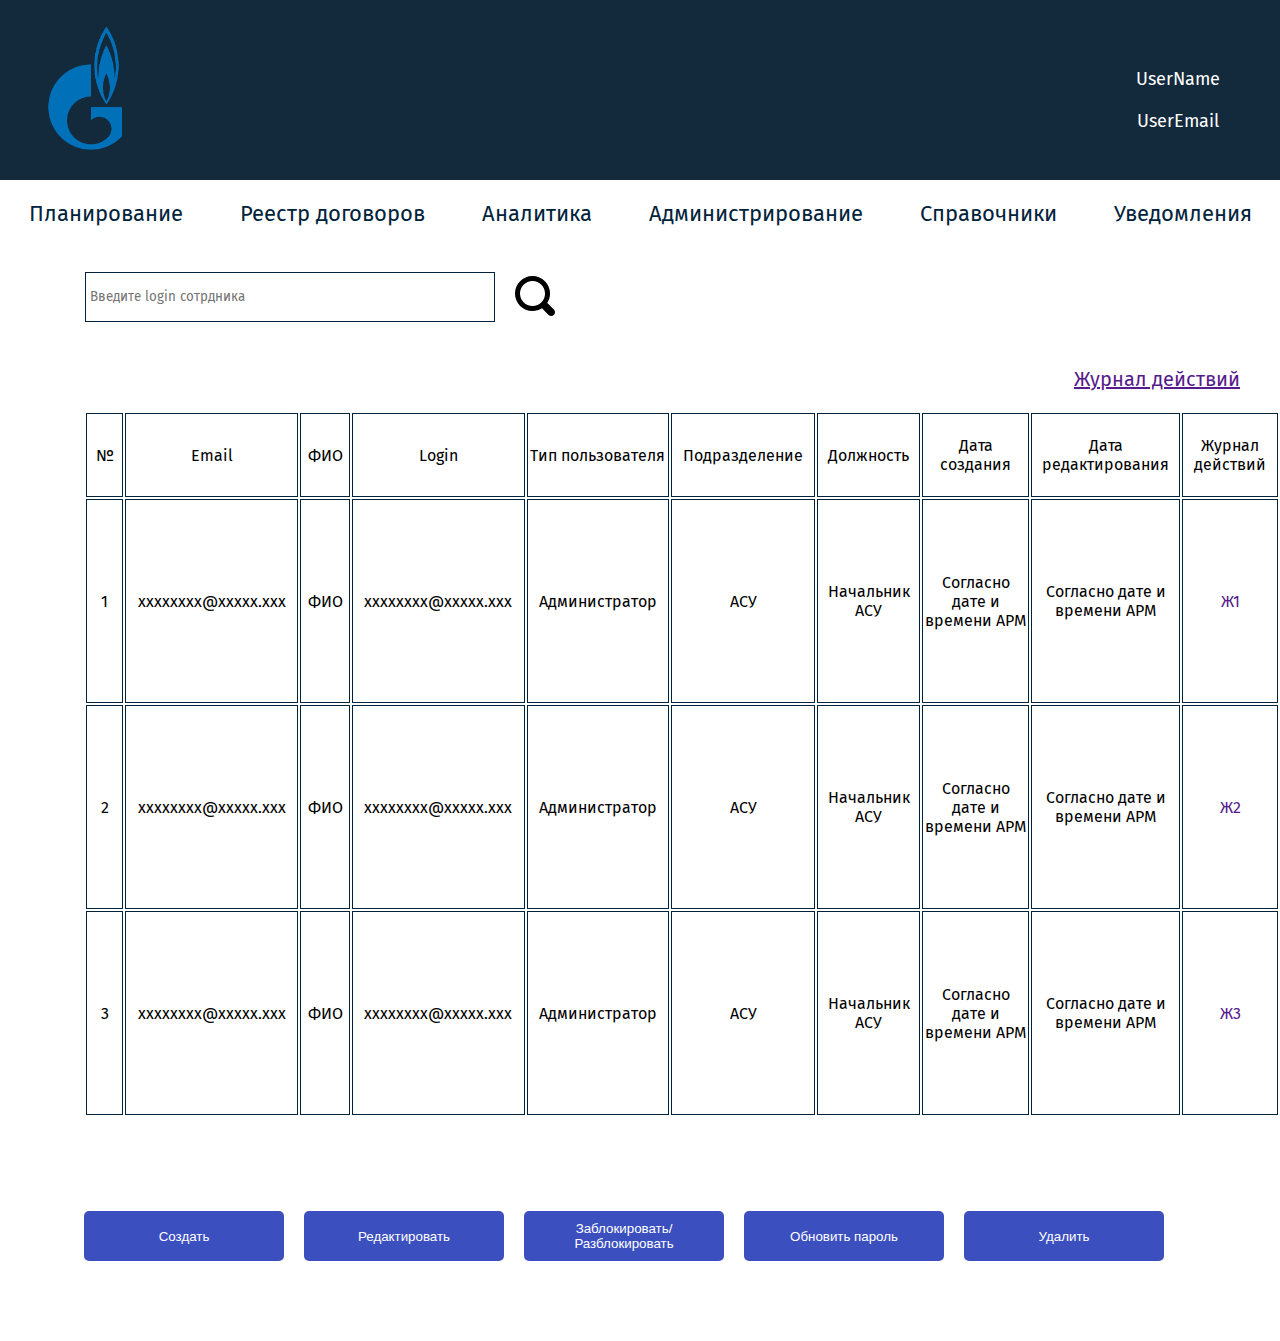
==== administrationpage.html @ fb08beb3 "6th commit.  indexhtml renamed." ====
<!DOCTYPE html>
<html lang="en">
<head>
    <meta charset="UTF-8">
    <meta name="viewport" content="width=device-width, initial-scale=1.0">
    <title>Document</title>
    <link rel="stylesheet" href="css/style.css">
    <link rel="stylesheet" href="css/fonts.css">
</head>
<body>
    
    <header>

        <a href=""><img class="logo" src="img/gazpromlogo.png" alt="logo"></a>
        
        <div class="user-info">

            <a href=""><p class="user-info-txt">UserName</p></a>
            <a href=""><p class="user-info-txt">UserEmail</p></a> 
            
        </div>

    </header>

    <nav>
        <a href="" class="nav-element">Планирование</a>
        <a href="" class="nav-element">Реестр договоров</a>
        <a href="" class="nav-element">Аналитика</a>
        <a href="" class="nav-element">Администрирование</a>
        <a href="" class="nav-element">Справочники</a>
        <a href="" class="nav-element">Уведомления</a>
    </nav>
    
    <section id="action-list-section">

        <div class="container">
            <div class="search-field">

                <div class="search-input">
                    <input type="text" placeholder="Введите login сотрдника" class="search-textfield">
                </div>
    
                <div class="search-button">
                    <button class="search-button">
                        <img src="img/search-icon.svg" class="search-icon">
                    </button>
                </div>
            </div>
    
        </div>
        
        <div class="action-list-headliner">
            
            <a href="" class="action-list-txt">Журнал действий</a>

        </div>

        <div class="action-list">
            
            <div class="checkboxes">
                
                <!-- <input type="checkbox" name="" id="">
                
                <input type="checkbox" name="" id="">
                
                <input type="checkbox" name="" id=""> -->
            
            </div>

            <div class="table">   
                
                <table>
                    
                    <tr>

                        <td class="number-table-cell">
                            <div class="td-containers">
                                <p>№</p>
                            </div>
                        </td>

                        <td class="email-table-cell">
                            <div class="td-containers">
                                <p>Email</p>
                            </div>
                        </td>

                        <td class="initials-table-cell">
                            <div class="td-containers">
                                <p>ФИО</p>
                            </div>
                        </td>

                        <td class="login-table-cell">
                            <div class="td-containers">
                                <p>Login</p>
                            </div>
                        </td>

                        <td class="usertype-table-cell">
                            <div class="td-containers">
                                <p>Тип пользователя</p>
                            </div>
                        </td>

                        <td class="subdivision-table-cell">
                            <div class="td-containers">
                                <p>Подразделение</p>
                            </div>
                        </td>
                        
                        <td class="position-table-cell">
                            <div class="td-containers">
                                <p>Должность</p>
                            </div>
                        </td>

                        <td class="creationdate-table-cell">
                            <div class="td-containers">
                                <p>Дата создания</p>
                            </div>
                        </td>

                        <td class="editdate-table-cell">
                            <div class="td-containers">
                                <p>Дата редактирования</p>
                            </div>
                        </td>
                        
                        <td class="actionlist-table-cell">
                            <div class="td-containers">
                                <p>Журнал действий</p>
                            </div>
                        </td>

                    </tr>
                    
                    <tr>

                        <td class="active-cell number-table-cell">
                            <div class="td-containers">
                                <p>1</p>
                            </div>
                        </td>

                        <td class="active-cell email-table-cell">
                            <div class="td-containers">
                                <p>xxxxxxxx@xxxxx.xxx</p>
                            </div>
                        </td>

                        <td class="active-cell initials-table-cell">
                            <div class="td-containers">
                                <p>ФИО</p>
                            </div>
                        </td>

                        <td class="active-cell login-table-cell">
                            <div class="td-containers">
                                <p>xxxxxxxx@xxxxx.xxx</p>
                            </div>
                        </td>

                        <td class="active-cell usertype-table-cell">
                            <div class="td-containers">
                                <p>Администратор</p>
                            </div>
                        </td>

                        <td class="active-cell subdivision-table-cell">
                            <div class="td-containers">
                                <p>АСУ</p>
                            </div>
                        </td>
                        
                        <td class="active-cell position-table-cell">
                            <div class="td-containers">
                                <p>Начальник АСУ</p>
                            </div>
                        </td>

                        <td class="active-cell creationdate-table-cell">
                            <div class="td-containers">
                                <p>Согласно  дате и времени APM</p>
                            </div>
                        </td>

                        <td class="active-cell editdate-table-cell">
                            <div class="td-containers">
                                <p>Согласно  дате и времени APM</p>
                            </div>
                        </td>
                        
                        <td class="active-cell actionlist-table-cell">
                            <div class="td-containers">
                                <a href="">Ж1</a>
                            </div>
                        </td>

                    </tr>

                    <tr>

                        <td class="active-cell number-table-cell">
                            <div class="td-containers">
                                <p>2</p>
                            </div>
                        </td>

                        <td class="active-cell email-table-cell">
                            <div class="td-containers">
                                <p>xxxxxxxx@xxxxx.xxx</p>
                            </div>
                        </td>

                        <td class="active-cell initials-table-cell">
                            <div class="td-containers">
                                <p>ФИО</p>
                            </div>
                        </td>

                        <td class="active-cell login-table-cell">
                            <div class="td-containers">
                                <p>xxxxxxxx@xxxxx.xxx</p>
                            </div>
                        </td>

                        <td class="active-cell usertype-table-cell">
                            <div class="td-containers">
                                <p>Администратор</p>
                            </div>
                        </td>

                        <td class="active-cell subdivision-table-cell">
                            <div class="td-containers">
                                <p>АСУ</p>
                            </div>
                        </td>
                        
                        <td class="active-cell position-table-cell">
                            <div class="td-containers">
                                <p>Начальник АСУ</p>
                            </div>
                        </td>

                        <td class="active-cell creationdate-table-cell">
                            <div class="td-containers">
                                <p>Согласно  дате и времени APM</p>
                            </div>
                        </td>

                        <td class="active-cell editdate-table-cell">
                            <div class="td-containers">
                                <p>Согласно  дате и времени APM</p>
                            </div>
                        </td>
                        
                        <td class="active-cell actionlist-table-cell">
                            <div class="td-containers">
                                <a href="">Ж2</a>
                            </div>
                        </td>

                    </tr>

                    <tr>

                        <td class="active-cell number-table-cell">
                            <div class="td-containers">
                                <p>3</p>
                            </div>
                        </td>

                        <td class="active-cell email-table-cell">
                            <div class="td-containers">
                                <p>xxxxxxxx@xxxxx.xxx</p>
                            </div>
                        </td>

                        <td class="active-cell initials-table-cell">
                            <div class="td-containers">
                                <p>ФИО</p>
                            </div>
                        </td>

                        <td class="active-cell login-table-cell">
                            <div class="td-containers">
                                <p>xxxxxxxx@xxxxx.xxx</p>
                            </div>
                        </td>

                        <td class="active-cell usertype-table-cell">
                            <div class="td-containers">
                                <p>Администратор</p>
                            </div>
                        </td>

                        <td class="active-cell subdivision-table-cell">
                            <div class="td-containers">
                                <p>АСУ</p>
                            </div>
                        </td>
                        
                        <td class="active-cell position-table-cell">
                            <div class="td-containers">
                                <p>Начальник АСУ</p>
                            </div>
                        </td>

                        <td class="active-cell creationdate-table-cell">
                            <div class="td-containers">
                                <p>Согласно  дате и времени APM</p>
                            </div>
                        </td>

                        <td class="active-cell editdate-table-cell">
                            <div class="td-containers">
                                <p>Согласно  дате и времени APM</p>
                            </div>
                        </td>
                        
                        <td class="active-cell actionlist-table-cell">
                            <div class="td-containers">
                                <a href="">Ж3</a>
                            </div>
                        </td>

                    </tr>

                </table>

            </div>

        </div>

    </section>

    <section id="buttonsfield">
        <div class="buttons-container">
            <button class="button">Создать</button>
            <button class="button">Редактировать</button>
            <button class="button">Заблокировать/Разблокировать</button>
            <button class="button">Обновить пароль</button>
            <button class="button">Удалить</button>
        </div>
    </section>
</body>
</html>
---- css/style.css ----
body{
    margin: 0;
    padding: 0;
}

a{
    text-decoration: none;
    font-family: 'FiraSans';
}

p{
    max-width: 150px;
    text-align: center;
}

.invisible{
    visibility: hidden;
}
/* ШАПКА */
header{
    padding: 20px;
    margin: 0;    
    background-color: #122A3B;
    max-height: 140px;
    display: flex;
    justify-content: space-between;
    align-items: center;
    
}

.logo{
    display: inline-block;
    width: 138px;
    height: 138px;
    margin: 0;
    padding: 0;
}

/* .user-info{
    ;
} */

.user-info-txt{
    font-size: 18px;
    display: block;
    color: white;
    margin: 0 auto;
    margin-right: 40px;
    margin-top: 20px;
}

/* МЕНЮ */

nav{
    width: 100wh;
    max-height: 50px;
    display: flex;
    align-items: center;
    justify-content: space-around;
    margin-top: 20px;
    margin-bottom: 20px;
}

.nav-element{
    font-size: 22px;
    color: #00233B;
    margin: 0;
    padding: 0;
}
/* CONTENT */

.container{
    max-width: 1200px;
    /* margin: 0 auto; */
    margin-left: 85px;
    height: 100px;
    display: flex;
    align-items: center;
    justify-self: start;
}

.search-field{
    display: flex;
    justify-content: center;
    align-items: center;
}

.search-textfield{
    width: 400px;
    height: 40px;
    border: solid 1px #00233B;
    padding: 4px;
    font-family: 'FiraSans';
    display: flex;
    justify-content: center;
    align-items: center;
}

.search-button{
    background: white;
    box-shadow: 0px 0px 0px transparent;
    border: 0px solid transparent;
    text-shadow: 0px 0px 0px transparent;
    cursor: pointer;
    margin-left: 5px;
}

.search-icon{
    height: 40px;
    padding: 4px;
}

.action-list-headliner{
    display: flex;
    justify-content: flex-end;
    padding-top: 20px;
    padding-bottom: 20px;
}

.action-list-txt{
    margin-right: 40px;
    text-decoration: underline;
    font-size: 20px;
}

.action-list{
    height: 800px;
    margin-left:84px ;
}

.checkboxes{
    display: flex;
    flex-direction: column;
}
/* СТИЛИ ТАБЛИЦЫ */

td{
    border: solid 1px #00233B;
    font-family: 'FiraSans';
}

.td-containers{
    display: flex;
    align-items: center;
    justify-content: center;
}

.number-table-cell{
    width: 80px;
    height: 80px;
}

.email-table-cell{
    height: 80px;
    width: 230px;
}

.initials-table-cell{
    height: 80px;
    width: 80px;
}

.login-table-cell{
    height: 80px;
    width: 230px;
}

.usertype-table-cell{
    height: 80px;
    width: 200px;
}

.subdivision-table-cell{
    height: 80px;
    width: 200px;
}

.position-table-cell{
    height: 80px;
    width: 150px;
}

.creationdate-table-cell{
    height: 80px;
    width: 200px;
}

.editdate-table-cell{
    height: 80px;
    width: 200px;
}

.actionlist-table-cell{
    height: 80px;
    width: 150px;
}

.active-cell{
    height: 200px;
}
/* КОНЕЦ ТАБЛИЧНЫХ СТИЛЕЙ */

#buttonsfield{
    margin-left: 84px;
    padding-bottom: 80px;
}

.buttons-container{
    display: flex;
    align-items: center;
}
.button{
    border: none;
    color: inherit;
    background-color: transparent;
    padding: 10px;
    cursor: pointer;
    font: 'FiraSans';
    color: white;
    width: 200px;
    height: 50px;
    background-color: #3B4FBF;
    border-radius: 5px;
    margin-right: 20px;
}
---- css/fonts.css ----
@font-face{
    font-family: 'FiraSans';
    src: url(../fonts/FiraSans-Regular.ttf);
}
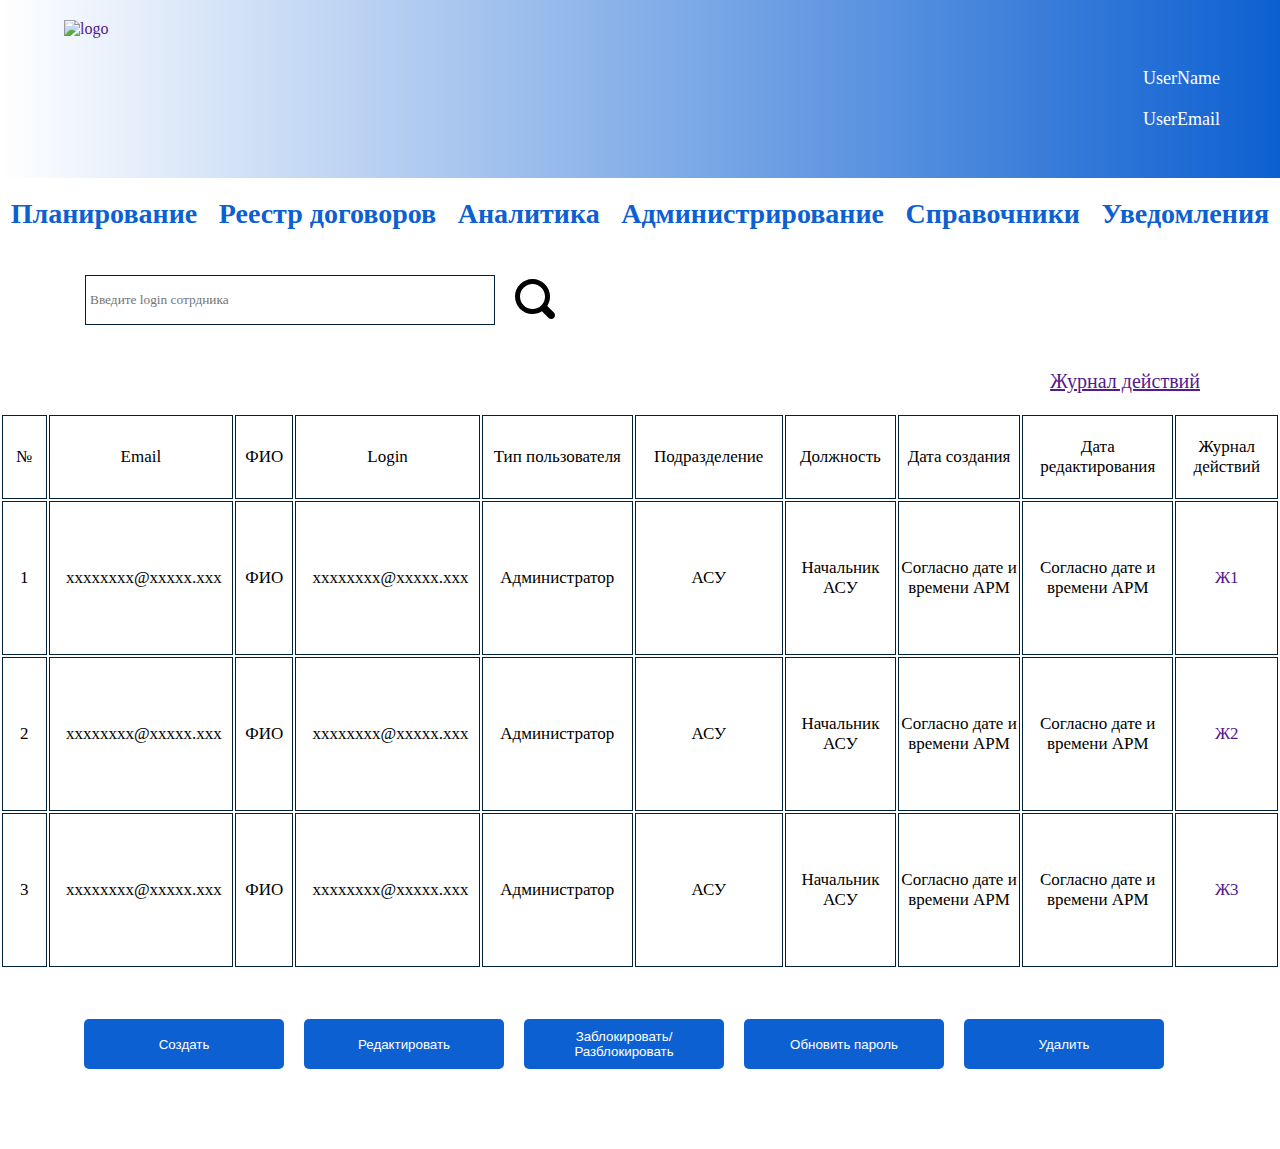
==== commit da774d08: "8th commit. intro page + basic adaptation" ====
--- a/administrationpage.html
+++ b/administrationpage.html
@@ -3,16 +3,19 @@
 <head>
     <meta charset="UTF-8">
     <meta name="viewport" content="width=device-width, initial-scale=1.0">
-    <title>Document</title>
+    <title>Administration</title>
     <link rel="stylesheet" href="css/style.css">
     <link rel="stylesheet" href="css/fonts.css">
+    <script type="text/javascript" src="script/script.js"></script>
 </head>
 <body>
     
     <header>
 
-        <a href=""><img class="logo" src="img/gazpromlogo.png" alt="logo"></a>
+        <!-- ЛОГОТИП -->
+        <a href=""><img class="logo" src="img/gazpromlogo_2.png" alt="logo"></a>
         
+        <!-- ИНФОРМАЦИЯ О ПОЛЬЗОВАТЕЛЕ -->
         <div class="user-info">
 
             <a href=""><p class="user-info-txt">UserName</p></a>
@@ -67,67 +70,67 @@
             
             </div>
 
-            <div class="table">   
+            <div class="table-cont">   
                 
-                <table>
+                <table class="table">
                     
                     <tr>
 
-                        <td class="number-table-cell">
+                        <td class="number-table-cell head-cell">
                             <div class="td-containers">
                                 <p>№</p>
                             </div>
                         </td>
 
-                        <td class="email-table-cell">
+                        <td class="email-table-cell head-cell">
                             <div class="td-containers">
                                 <p>Email</p>
                             </div>
                         </td>
 
-                        <td class="initials-table-cell">
+                        <td class="initials-table-cell head-cell">
                             <div class="td-containers">
                                 <p>ФИО</p>
                             </div>
                         </td>
 
-                        <td class="login-table-cell">
+                        <td class="login-table-cell head-cell">
                             <div class="td-containers">
                                 <p>Login</p>
                             </div>
                         </td>
 
-                        <td class="usertype-table-cell">
+                        <td class="usertype-table-cell head-cell">
                             <div class="td-containers">
                                 <p>Тип пользователя</p>
                             </div>
                         </td>
 
-                        <td class="subdivision-table-cell">
+                        <td class="subdivision-table-cell head-cell">
                             <div class="td-containers">
                                 <p>Подразделение</p>
                             </div>
                         </td>
                         
-                        <td class="position-table-cell">
+                        <td class="position-table-cell head-cell">
                             <div class="td-containers">
                                 <p>Должность</p>
                             </div>
                         </td>
 
-                        <td class="creationdate-table-cell">
+                        <td class="creationdate-table-cell head-cell">
                             <div class="td-containers">
                                 <p>Дата создания</p>
                             </div>
                         </td>
 
-                        <td class="editdate-table-cell">
+                        <td class="editdate-table-cell head-cell">
                             <div class="td-containers">
                                 <p>Дата редактирования</p>
                             </div>
                         </td>
                         
-                        <td class="actionlist-table-cell">
+                        <td class="actionlist-table-cell head-cell">
                             <div class="td-containers">
                                 <p>Журнал действий</p>
                             </div>
--- a/css/style.css
+++ b/css/style.css
@@ -5,12 +5,21 @@
 
 a{
     text-decoration: none;
-    font-family: 'FiraSans';
+    font-family: 'Roboto';
 }
 
 p{
     max-width: 150px;
     text-align: center;
+    font-family: 'Roboto' ;
+}
+
+nav{
+    display: flex;
+    justify-content: center;
+    align-items: center;
+    flex-wrap: wrap;    
+    max-height: 50px;
 }
 
 .invisible{
@@ -20,25 +29,26 @@
 header{
     padding: 20px;
     margin: 0;    
-    background-color: #122A3B;
-    max-height: 140px;
+    background: linear-gradient(90deg, rgba(255,255,255,1) 0%, rgba(13,96,209,1) 100%);
+    max-height: 200px;
     display: flex;
     justify-content: space-between;
     align-items: center;
     
+}
+
+.bold{
+    font-weight: 600;
 }
 
 .logo{
     display: inline-block;
-    width: 138px;
+    width: 276px;
     height: 138px;
     margin: 0;
     padding: 0;
-}
-
-/* .user-info{
-    ;
-} */
+    margin-left: 44px;
+}
 
 .user-info-txt{
     font-size: 18px;
@@ -62,10 +72,11 @@
 }
 
 .nav-element{
-    font-size: 22px;
-    color: #00233B;
+    font-size: 28px;
+    color: #0d60d1;
     margin: 0;
     padding: 0;
+    font-weight: 600;
 }
 /* CONTENT */
 
@@ -90,7 +101,7 @@
     height: 40px;
     border: solid 1px #00233B;
     padding: 4px;
-    font-family: 'FiraSans';
+    font-family: 'Roboto';
     display: flex;
     justify-content: center;
     align-items: center;
@@ -118,14 +129,15 @@
 }
 
 .action-list-txt{
-    margin-right: 40px;
+    margin-right: 80px;
     text-decoration: underline;
     font-size: 20px;
 }
 
 .action-list{
-    height: 800px;
-    margin-left:84px ;
+    display: flex;
+    /* margin-left: 84px; */
+    margin-bottom: 50px;
 }
 
 .checkboxes{
@@ -136,7 +148,8 @@
 
 td{
     border: solid 1px #00233B;
-    font-family: 'FiraSans';
+    font-family: 'Roboto';
+    font-size: 17px;
 }
 
 .td-containers{
@@ -144,6 +157,14 @@
     align-items: center;
     justify-content: center;
 }
+
+.table-cont{
+    width: 100%;
+    display: flex;
+    justify-content: center;
+}
+
+/* ТАБЛИЦА АДМИНИСТРИРОВАНИЯ */
 
 .number-table-cell{
     width: 80px;
@@ -196,7 +217,8 @@
 }
 
 .active-cell{
-    height: 200px;
+    height: 150px;
+    max-height: 400px;
 }
 /* КОНЕЦ ТАБЛИЧНЫХ СТИЛЕЙ */
 
@@ -215,11 +237,213 @@
     background-color: transparent;
     padding: 10px;
     cursor: pointer;
-    font: 'FiraSans';
+    font: 'Roboto';
     color: white;
     width: 200px;
     height: 50px;
-    background-color: #3B4FBF;
+    background-color: #0d60d1;
     border-radius: 5px;
     margin-right: 20px;
+}
+
+/* СТИЛИ ДЛЯ СПРАВОЧНИКОВ */
+
+#directories-list{
+    margin-left: 40px;
+    margin-top: 100px;
+    margin-bottom: 100px;
+}
+
+ul{
+    list-style: none;
+}
+
+li{
+    margin-bottom: 30px;
+}
+
+li a{
+    font-size: 25px;
+    
+}
+
+/*КОНЕЦ СТИЛЕЙ СПРАВОЧНИКОВ*/
+
+/* СТИЛИ ДЛЯ УВЕДОМЛЕНИЙ */
+
+/* not === notification */
+
+.notifications-list-container{
+    width: 1200px;
+    margin: 0 auto;
+    margin-top: 40px;
+    height: 600px;
+    overflow: scroll;
+    margin-bottom: 100px;
+}
+
+/* .notification-table{
+    height: 300px;
+    overflow: scroll;
+} */
+
+.not-default{
+    height: 40px;
+    /* padding-top: 10px;
+    padding-bottom: 10px; */
+}
+
+.notification-status{
+    width: 80px;
+}
+
+.notification-date{
+    width: 400px;
+    
+}
+.notification-cell{
+    width: 800px;
+}
+
+.active-not-txt{
+    max-width: 300px;
+}
+
+/* ПЛАНИРОВАНИЕ */
+
+.planning-content{
+    display: flex;
+    justify-content: center;
+    /* align-items: center; */
+    margin-top: 50px;
+}
+
+/* ТАБЛИЦА ПЛАНИРОВАНИЯ */
+
+.financing-item{
+    width: 300px;
+    height: 80px;
+    font-size: 24px;
+}
+
+.quarters{
+    height: 80px;
+    width: 200px;
+    font-size: 24px;
+}
+
+.total{
+    height: 80px;
+    width: 200px;
+    font-size: 24px;
+}
+
+.active-financing-item{
+    text-decoration: underline;
+    width: 300px;
+    height: 80px;
+    font-size: 24px;
+}
+
+/* КОНЕЦ ТАБЛИЦЫ ПЛАНИРОВАНИЯ */
+
+.drop-list-container{
+    margin-left: 30px;
+}
+
+.plans-buttonsfield{
+    width: 100%;
+    display: flex;
+    justify-content: center;
+    margin-top: 30px;
+}
+
+/* СТРАНИЦА ВХОДА */
+
+.sign-in-logo a .logo{
+    margin: 0;
+    margin-bottom: 30px;
+}
+
+.sign-in-page{
+    width: 100vw;
+    height:100vh;
+    background: linear-gradient(180deg, rgba(255,255,255,1) 0%, rgba(13,96,209,1) 100%);
+    display: flex;
+    justify-content: center;
+    align-items: center;
+    flex-direction: column;
+}
+
+.sign-in-window{
+    width: 600px;
+    height: 300px;
+    background: #f1f1f1;
+    display: flex;
+    align-items: center;
+    justify-content: center;
+    flex-direction: column;
+}
+
+.inputs{
+    display: flex;
+    flex-direction: column;
+    margin-bottom: 50px;
+}
+
+.sign-in-textfield{
+    padding: 15px;
+    margin-top: 10px;
+    width:300px;
+}
+
+.sign-in-button .button{
+    width: 100px;
+}
+
+@media(max-width:1223px){
+   nav{
+       max-height: 300px;
+   }
+
+   .nav-element{
+       padding-top: 10px;
+       padding-bottom: 10px;
+   }
+
+   input{
+       max-width:200px ;
+       min-width: 50px;
+   }
+
+   header{
+        flex-direction: column;
+        max-height: 300px;
+   }
+
+   .user-info{
+       justify-self: flex-end;
+       margin-bottom: 30px;
+   }
+
+   .action-list-headliner{
+       justify-content: flex-end;
+       align-items: center;
+   }
+
+   .container{
+       display: flex;
+       justify-content: center;
+   }
+
+   .buttons-container{
+        /* flex-direction: column; */
+        flex-wrap: wrap;
+   }
+
+   .button{
+       margin-top: 10px;
+       margin-bottom: 10px;
+   }
+
 }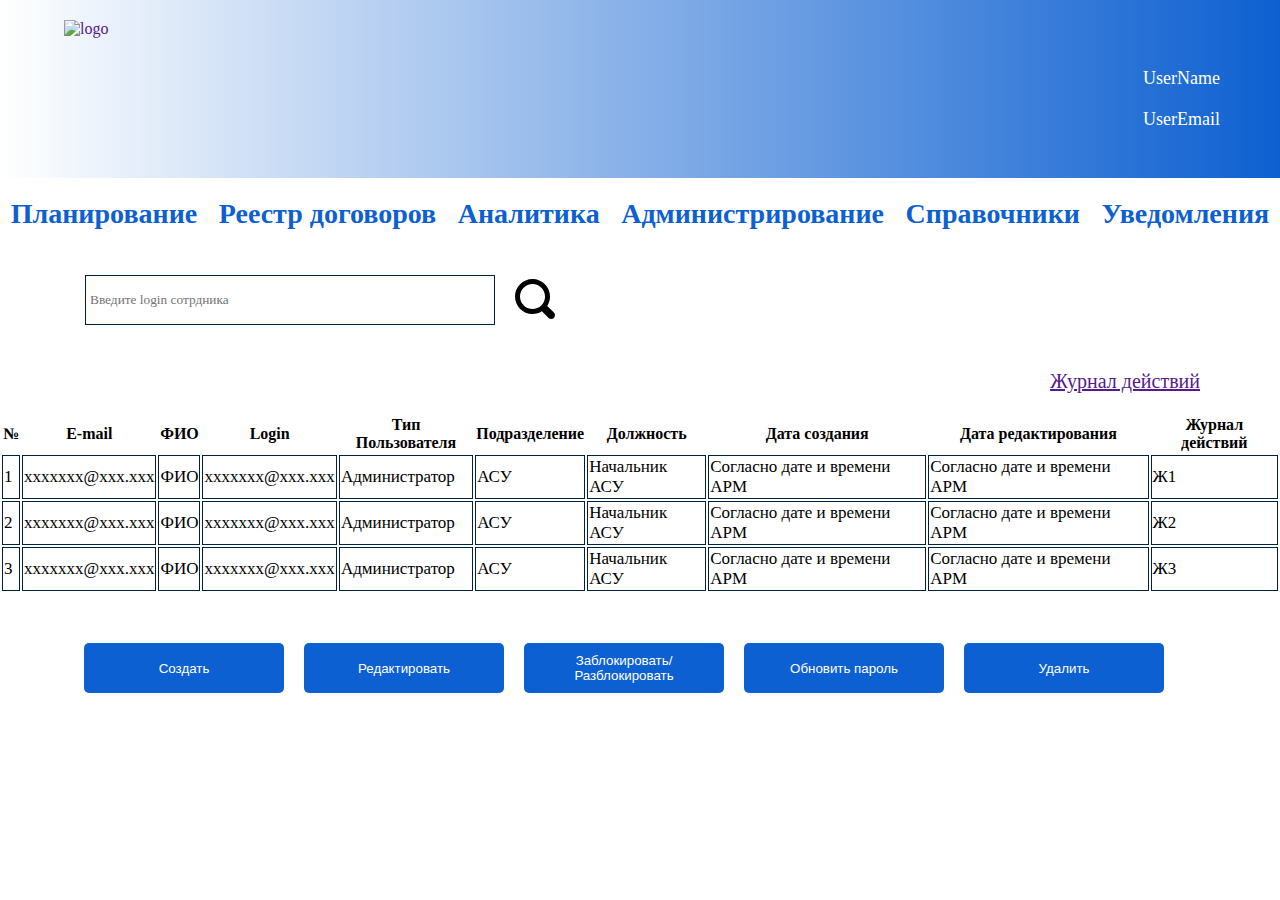
==== commit 1f2062b5: "11th commit. Administration table drags and drops. No styles yet" ====
--- a/administrationpage.html
+++ b/administrationpage.html
@@ -6,7 +6,8 @@
     <title>Administration</title>
     <link rel="stylesheet" href="css/style.css">
     <link rel="stylesheet" href="css/fonts.css">
-    <script type="text/javascript" src="script/script.js"></script>
+    <script src="script/jquery-3.5.1.min.js"></script>
+    <script src="script/script.js"></script>    
 </head>
 <body>
     
@@ -73,263 +74,177 @@
             <div class="table-cont">   
                 
                 <table class="table">
-                    
-                    <tr>
-
-                        <td class="number-table-cell head-cell">
-                            <div class="td-containers">
-                                <p>№</p>
-                            </div>
-                        </td>
-
-                        <td class="email-table-cell head-cell">
-                            <div class="td-containers">
-                                <p>Email</p>
-                            </div>
-                        </td>
-
-                        <td class="initials-table-cell head-cell">
-                            <div class="td-containers">
-                                <p>ФИО</p>
-                            </div>
-                        </td>
-
-                        <td class="login-table-cell head-cell">
-                            <div class="td-containers">
-                                <p>Login</p>
-                            </div>
-                        </td>
-
-                        <td class="usertype-table-cell head-cell">
-                            <div class="td-containers">
-                                <p>Тип пользователя</p>
-                            </div>
-                        </td>
-
-                        <td class="subdivision-table-cell head-cell">
-                            <div class="td-containers">
-                                <p>Подразделение</p>
-                            </div>
-                        </td>
-                        
-                        <td class="position-table-cell head-cell">
-                            <div class="td-containers">
-                                <p>Должность</p>
-                            </div>
-                        </td>
-
-                        <td class="creationdate-table-cell head-cell">
-                            <div class="td-containers">
-                                <p>Дата создания</p>
-                            </div>
-                        </td>
-
-                        <td class="editdate-table-cell head-cell">
-                            <div class="td-containers">
-                                <p>Дата редактирования</p>
-                            </div>
-                        </td>
-                        
-                        <td class="actionlist-table-cell head-cell">
-                            <div class="td-containers">
-                                <p>Журнал действий</p>
-                            </div>
-                        </td>
-
-                    </tr>
-                    
-                    <tr>
-
-                        <td class="active-cell number-table-cell">
-                            <div class="td-containers">
-                                <p>1</p>
-                            </div>
-                        </td>
-
-                        <td class="active-cell email-table-cell">
-                            <div class="td-containers">
-                                <p>xxxxxxxx@xxxxx.xxx</p>
-                            </div>
-                        </td>
-
-                        <td class="active-cell initials-table-cell">
-                            <div class="td-containers">
-                                <p>ФИО</p>
-                            </div>
-                        </td>
-
-                        <td class="active-cell login-table-cell">
-                            <div class="td-containers">
-                                <p>xxxxxxxx@xxxxx.xxx</p>
-                            </div>
-                        </td>
-
-                        <td class="active-cell usertype-table-cell">
-                            <div class="td-containers">
-                                <p>Администратор</p>
-                            </div>
-                        </td>
-
-                        <td class="active-cell subdivision-table-cell">
-                            <div class="td-containers">
-                                <p>АСУ</p>
-                            </div>
-                        </td>
-                        
-                        <td class="active-cell position-table-cell">
-                            <div class="td-containers">
-                                <p>Начальник АСУ</p>
-                            </div>
-                        </td>
-
-                        <td class="active-cell creationdate-table-cell">
-                            <div class="td-containers">
-                                <p>Согласно  дате и времени APM</p>
-                            </div>
-                        </td>
-
-                        <td class="active-cell editdate-table-cell">
-                            <div class="td-containers">
-                                <p>Согласно  дате и времени APM</p>
-                            </div>
-                        </td>
-                        
-                        <td class="active-cell actionlist-table-cell">
-                            <div class="td-containers">
-                                <a href="">Ж1</a>
-                            </div>
-                        </td>
-
-                    </tr>
-
-                    <tr>
-
-                        <td class="active-cell number-table-cell">
-                            <div class="td-containers">
-                                <p>2</p>
-                            </div>
-                        </td>
-
-                        <td class="active-cell email-table-cell">
-                            <div class="td-containers">
-                                <p>xxxxxxxx@xxxxx.xxx</p>
-                            </div>
-                        </td>
-
-                        <td class="active-cell initials-table-cell">
-                            <div class="td-containers">
-                                <p>ФИО</p>
-                            </div>
-                        </td>
-
-                        <td class="active-cell login-table-cell">
-                            <div class="td-containers">
-                                <p>xxxxxxxx@xxxxx.xxx</p>
-                            </div>
-                        </td>
-
-                        <td class="active-cell usertype-table-cell">
-                            <div class="td-containers">
-                                <p>Администратор</p>
-                            </div>
-                        </td>
-
-                        <td class="active-cell subdivision-table-cell">
-                            <div class="td-containers">
-                                <p>АСУ</p>
-                            </div>
-                        </td>
-                        
-                        <td class="active-cell position-table-cell">
-                            <div class="td-containers">
-                                <p>Начальник АСУ</p>
-                            </div>
-                        </td>
-
-                        <td class="active-cell creationdate-table-cell">
-                            <div class="td-containers">
-                                <p>Согласно  дате и времени APM</p>
-                            </div>
-                        </td>
-
-                        <td class="active-cell editdate-table-cell">
-                            <div class="td-containers">
-                                <p>Согласно  дате и времени APM</p>
-                            </div>
-                        </td>
-                        
-                        <td class="active-cell actionlist-table-cell">
-                            <div class="td-containers">
-                                <a href="">Ж2</a>
-                            </div>
-                        </td>
-
-                    </tr>
-
-                    <tr>
-
-                        <td class="active-cell number-table-cell">
-                            <div class="td-containers">
-                                <p>3</p>
-                            </div>
-                        </td>
-
-                        <td class="active-cell email-table-cell">
-                            <div class="td-containers">
-                                <p>xxxxxxxx@xxxxx.xxx</p>
-                            </div>
-                        </td>
-
-                        <td class="active-cell initials-table-cell">
-                            <div class="td-containers">
-                                <p>ФИО</p>
-                            </div>
-                        </td>
-
-                        <td class="active-cell login-table-cell">
-                            <div class="td-containers">
-                                <p>xxxxxxxx@xxxxx.xxx</p>
-                            </div>
-                        </td>
-
-                        <td class="active-cell usertype-table-cell">
-                            <div class="td-containers">
-                                <p>Администратор</p>
-                            </div>
-                        </td>
-
-                        <td class="active-cell subdivision-table-cell">
-                            <div class="td-containers">
-                                <p>АСУ</p>
-                            </div>
-                        </td>
-                        
-                        <td class="active-cell position-table-cell">
-                            <div class="td-containers">
-                                <p>Начальник АСУ</p>
-                            </div>
-                        </td>
-
-                        <td class="active-cell creationdate-table-cell">
-                            <div class="td-containers">
-                                <p>Согласно  дате и времени APM</p>
-                            </div>
-                        </td>
-
-                        <td class="active-cell editdate-table-cell">
-                            <div class="td-containers">
-                                <p>Согласно  дате и времени APM</p>
-                            </div>
-                        </td>
-                        
-                        <td class="active-cell actionlist-table-cell">
-                            <div class="td-containers">
-                                <a href="">Ж3</a>
-                            </div>
-                        </td>
-
-                    </tr>
-
+                    <thead>
+                        <tr>
+                            <th draggable="true">
+                                №
+                            </th>
+    
+                            <th draggable="true">
+                                E-mail
+                            </th>
+    
+                            <th draggable="true">
+                                ФИО
+                            </th>
+    
+                            <th draggable="true">
+                                Login
+                            </th>
+    
+                            <th draggable="true">
+                                Тип Пользователя
+                            </th>
+    
+                            <th draggable="true">
+                                Подразделение
+                            </th>
+    
+                            <th draggable="true">
+                                Должность
+                            </th>
+    
+                            <th draggable="true">
+                                Дата создания
+                            </th>
+    
+                            <th draggable="true">
+                                Дата редактирования
+                            </th>
+    
+                            <th draggable="true">
+                                Журнал действий
+                            </th>
+                        </tr>
+                    </thead>
+
+                    <tbody>
+                        <tr>
+                            <td>
+                                1
+                            </td>
+
+                            <td>
+                                xxxxxxx@xxx.xxx
+                            </td>
+
+                            <td>
+                                ФИО
+                            </td>
+
+                            <td>
+                                xxxxxxx@xxx.xxx
+                            </td>
+
+                            <td>
+                                Администратор 
+                            </td>
+
+                            <td>
+                                АСУ
+                            </td> 
+
+                            <td>
+                                Начальник АСУ   
+                            </td>
+
+                            <td>
+                                Согласно дате и времени АРМ
+                            </td>
+
+                            <td>
+                                Согласно дате и времени АРМ
+                            </td>
+
+                            <td>
+                                Ж1
+                            </td>
+                        </tr>
+
+                        <tr>
+                            <td>
+                                2
+                            </td>
+
+                            <td>
+                                xxxxxxx@xxx.xxx
+                            </td>
+
+                            <td>
+                                ФИО
+                            </td>
+
+                            <td>
+                                xxxxxxx@xxx.xxx
+                            </td>
+
+                            <td>
+                                Администратор 
+                            </td>
+
+                            <td>
+                                АСУ
+                            </td> 
+
+                            <td>
+                                Начальник АСУ   
+                            </td>
+
+                            <td>
+                                Согласно дате и времени АРМ
+                            </td>
+
+                            <td>
+                                Согласно дате и времени АРМ
+                            </td>
+
+                            <td>
+                                Ж2
+                            </td>
+                        </tr>
+
+                        <tr>
+                            <td>
+                                3
+                            </td>
+
+                            <td>
+                                xxxxxxx@xxx.xxx
+                            </td>
+
+                            <td>
+                                ФИО
+                            </td>
+
+                            <td>
+                                xxxxxxx@xxx.xxx
+                            </td>
+
+                            <td>
+                                Администратор 
+                            </td>
+
+                            <td>
+                                АСУ
+                            </td> 
+
+                            <td>
+                                Начальник АСУ   
+                            </td>
+
+                            <td>
+                                Согласно дате и времени АРМ
+                            </td>
+
+                            <td>
+                                Согласно дате и времени АРМ
+                            </td>
+
+                            <td>
+                                Ж3
+                            </td>
+                        </tr>
+                    </tbody>
                 </table>
 
             </div>
@@ -347,5 +262,6 @@
             <button class="button">Удалить</button>
         </div>
     </section>
+    
 </body>
 </html>--- a/css/style.css
+++ b/css/style.css
@@ -2,6 +2,17 @@
     margin: 0;
     padding: 0;
 }
+
+
+/* body {background-color: #f9f9f9}
+.container {margin-top: 20px;}
+th[draggable] a,
+th[draggable] {cursor: move;}
+th[draggable] a:hover,
+th[draggable] a {display: block; text-decoration: none; color: #333333;}
+.drag {background-color: rgba(0, 0, 0, 0.25); opacity: 0.25}
+.dnd-drag {opacity: 0.25}
+.over {background-color: rgba(0, 0, 255, 0.35);} */
 
 a{
     text-decoration: none;
@@ -162,6 +173,7 @@
     width: 100%;
     display: flex;
     justify-content: center;
+    overflow-x:auto;
 }
 
 /* ТАБЛИЦА АДМИНИСТРИРОВАНИЯ */
@@ -318,6 +330,10 @@
     margin-top: 50px;
 }
 
+.planning-table{
+    overflow-x:auto;
+}
+
 /* ТАБЛИЦА ПЛАНИРОВАНИЯ */
 
 .financing-item{
@@ -399,6 +415,7 @@
 
 .sign-in-button .button{
     width: 100px;
+    height: 40px;
 }
 
 @media(max-width:1223px){
@@ -442,8 +459,81 @@
    }
 
    .button{
-       margin-top: 10px;
-       margin-bottom: 10px;
-   }
-
+        margin-top: 10px;
+        margin-bottom: 10px;
+   }
+
+}
+/* 
+table {
+    user-select: none;
+    -webkit-user-select: none;
+    -moz-user-select: none;
+}
+
+.jsdragtable-contents {
+    background: #fff;
+    user-select: none;
+    -webkit-user-select: none;
+    -moz-user-select: none;
+    box-shadow: 2px 2px 5px #aaa;
+    padding: 0;
+}
+
+.jsdragtable-contents table {
+    margin-bottom: 0;
+}
+
+.table {
+    width: 100%;
+    max-width: 100%;
+    margin-bottom: 20px;
+}
+
+tbody>tr>td,thead>tr>th {
+    padding: 8px;
+    line-height: 1.42857143;
+    vertical-align: top;
+    border-top: 1px solid #ddd
+}
+
+thead>tr>th {
+    vertical-align: bottom;
+    border-bottom: 2px solid #ddd
+}
+
+
+.table-bordered {
+    border: 1px solid #ddd;
+}
+
+.table-bordered>tbody>tr>td,.table-bordered>thead>tr>th {
+    border: 1px solid #ddd
+}
+
+.table-bordered>thead>tr>th {
+    border-bottom-width: 2px;
+    background-color: yellow;
+}
+
+.table-hover>tbody>tr:hover {
+    background-color: #f5f5f5
+}
+        
+.table-bordered>thead>tr>th.over {
+    border: 2px dashed #000;
+}
+
+[draggable] {
+  -moz-user-select: none;
+  -khtml-user-select: none;
+  -webkit-user-select: none;
+  user-select: none;
+  /* Required to make elements draggable in old WebKit */
+  -khtml-user-drag: element;
+  -webkit-user-drag: element;
+}
+
+th{
+    cursor:move; */
 }